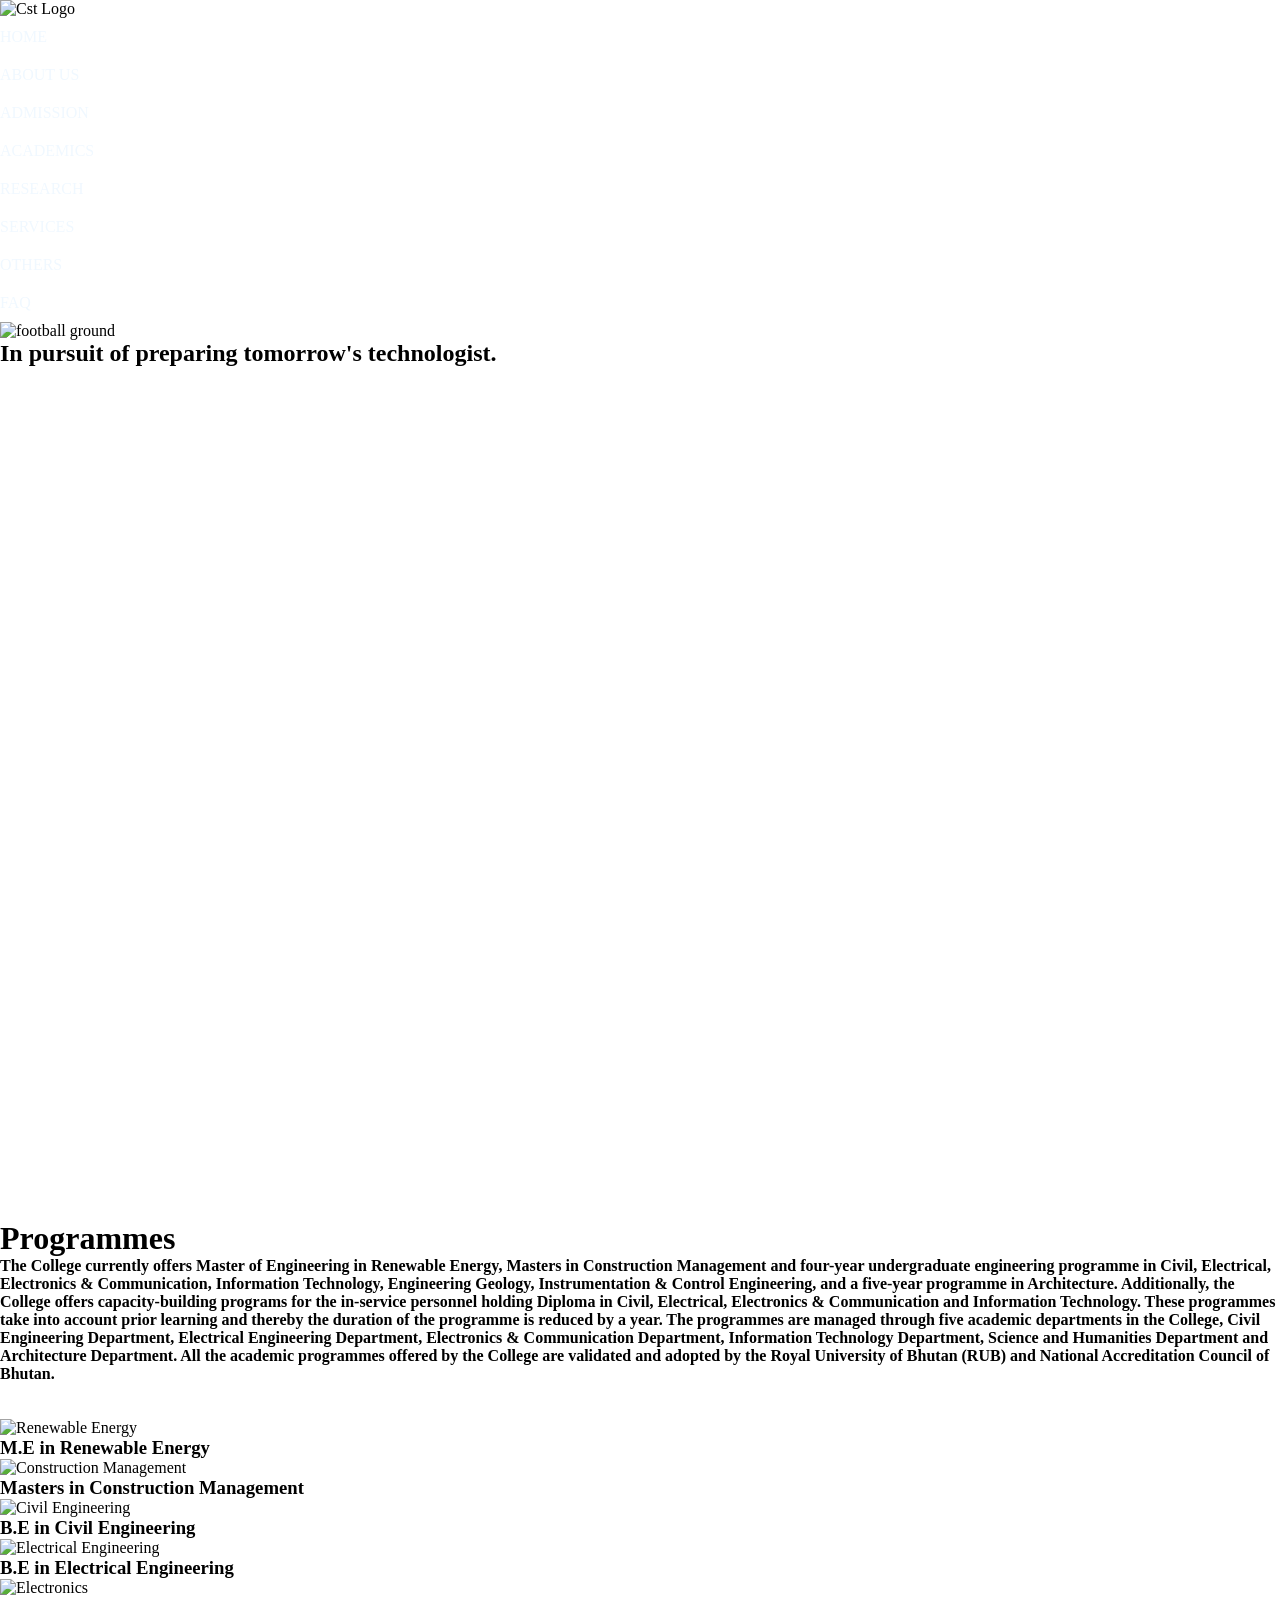
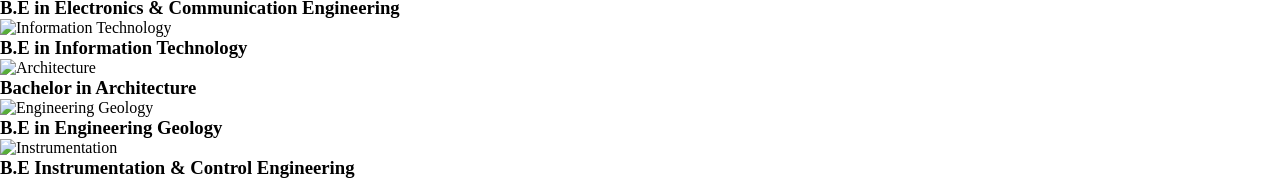
==== index.html @ 205081a9 "Add files via upload" ====
<!DOCTYPE html>
<html lang="en">
<head>
    <meta charset="UTF-8">
    <meta http-equiv="X-UA-Compatible" content="IE=edge">
    <meta name="viewport" content="width=device-width, initial-scale=1.0">
    <title>cst.edu.bt</title>
    <link rel="stylesheet" href="style.css">
</head>
<body>
    <div id="nav-bar">
        <img id="imge" src="images/CstLogo.png" alt="Cst Logo" width="90px">
        <section>
            <ul id="nav">
                <li>
                    <a href="">HOME</a>
                </li>
                <li>
                    <a href="">ABOUT US</a>
                </li>
                <li>
                    <a href="">ADMISSION</a>
                </li>
                <li>
                    <a href="">ACADEMICS</a>
                </li>
                <li>
                    <a href="">RESEARCH</a>
                </li>
                <li>
                    <a href="">SERVICES</a>
                </li>
                <li>
                    <a href="">OTHERS</a>
                </li>
                <li>
                    <a href="">FAQ</a>
                </li>
            </ul>
        </section>
    </div>
    <div>
        <img id="image" src="images/football.jpeg" alt="football ground" width="100%" height="300px">
        <h2>In pursuit of preparing tomorrow's technologist.</h2>
    </div>  
    <br>
    <br>
    <body>
     <div id="main">
        <div id="videos">
            <section>
                <iframe width="730" height="411" src="https://www.youtube.com/embed/fc09mcvQlQ0" title="Promotional Video | College of Science and Technology | Royal University of Bhutan | 2021" frameborder="0" allow="accelerometer; autoplay; clipboard-write; encrypted-media; gyroscope; picture-in-picture; web-share" referrerpolicy="strict-origin-when-cross-origin" allowfullscreen></iframe>
            </section>
            <section>
                <div>
                    <iframe width="350" height="197" src="https://www.youtube.com/embed/YebdZoR_au0" title="Youth For Climate Change | UNDP Bhutan | CST" frameborder="0" allow="accelerometer; autoplay; clipboard-write; encrypted-media; gyroscope; picture-in-picture; web-share" referrerpolicy="strict-origin-when-cross-origin" allowfullscreen></iframe>
                </div>
                <iframe width="350" height="197" src="https://www.youtube.com/embed/YebdZoR_au0" title="Youth For Climate Change | UNDP Bhutan | CST" frameborder="0" allow="accelerometer; autoplay; clipboard-write; encrypted-media; gyroscope; picture-in-picture; web-share" referrerpolicy="strict-origin-when-cross-origin" allowfullscreen></iframe>
            </section>
        </div>
        <div>
            <h1>
                Programmes
            </h1>
            <h4>
                The College currently offers Master of Engineering in Renewable Energy, Masters in Construction Management and four-year undergraduate engineering programme in Civil, Electrical, Electronics & Communication, Information Technology, Engineering Geology, Instrumentation & Control Engineering, and a five-year programme in Architecture. Additionally, the College offers capacity-building programs for the in-service personnel holding Diploma in Civil, Electrical, Electronics & Communication and Information Technology. These programmes take into account prior learning and thereby the duration of the programme is reduced by a year. The programmes are managed through five academic departments in the College, Civil Engineering Department, Electrical Engineering Department, Electronics & Communication Department, Information Technology Department, Science and Humanities Department and Architecture Department.
    
    All the academic programmes offered by the College are validated and adopted by the Royal University of Bhutan (RUB) and National Accreditation Council of Bhutan.
            </h4>
        </div>
        <br>
        <br>
        <div class="departments">
            <section>
                <img src="images/renewableenergy.jpg" alt="Renewable Energy" width="300px">
                <h3>M.E in Renewable Energy</h3>
            </section>
            <section>
                <img src="images/BhutanDamP.jpg" alt="Construction Management" width="300px">
                <h3>Masters in Construction Management</h3>
            </section>
            <section>
                <img src="images/civil-556x312.jpg" alt="Civil Engineering" width="300px">
                <h3>B.E in Civil Engineering</h3>
            </section>
        </div>
        <div class="departments">
            <section>
                <img src="images/elect1.jpg" alt="Electrical Engineering" width="300px">
                <h3>B.E in Electrical Engineering</h3>
            </section>
            <section>
                <img src="images/ece-556x312.jpg" alt="Electronics" width="300px"> 
                <h3>B.E in Electronics & Communication Engineering</h3>
            </section>
            <section>
                <img src="images/it-556x312.jpeg" alt="Information Technology" width="300px">
                <h3>B.E in Information Technology</h3>
            </section>
        </div>
        <div class="departments">
            <section>
                <img src="images/arch.jpg" alt="Architecture" width="300px">
                <h3>Bachelor in Architecture</h3>
            </section>
            <section>
                <img src="images/geo.jpeg" alt="Engineering Geology" width="300px">
                <h3>B.E in Engineering Geology</h3>
            </section>
            <section>
                <img src="images/Instrumentation-556x312.jpeg" alt="Instrumentation" width="300px">
                <h3>B.E Instrumentation & Control Engineering</h3>
            </section>
        </div>
     </div>
    </body>
    <script src="script.js"></script>
</body>
</html>
---- style.css ----
* {
  margin: 0;
  padding: 0;
  box-sizing: border-box;
}
html,
body {
  width: 100%;
  height: 100%;
}
/* ----------------------------- Global Style ----------------------------- */
li {
  list-style: none;
  padding: 10px 0;
}
a {
  text-decoration: none;
  color: aliceblue;
}
nav {
  display: grid;
  grid-template-columns: repeat(3, 1fr);
  grid-template-rows: 1fr;
  background-color: rgba(8, 6, 6, 0.658);
  align-items: center;
  padding: 10px 0;
}

/* ----------------------------- Components ----------------------------- */
#logo {
  width: 90px;
  height: 90px;
  border-radius: 50%;
  margin-left: 40px;
}
#logo-items {
  grid-column: 1/2;
  display: flex;
  align-items: center;
  gap: 10px;
  font-size: 1rem;
  color: white;
}
#nav-items {
  grid-column: 2/4;
  display: flex;
  justify-content: space-around;
}
.container {
  display: flex;
  justify-content: center;
  gap: 10px;
  margin: 10px 0;
}
.imageDisplay {
  width: 350px;
  height: 500px;
  border: 2px solid black;
  background-color: rgb(194, 194, 194);
  border-radius: 5px;
  display: flex;
  flex-direction: column;
  justify-content: space-between;
}
.imageDisplay:hover {
  box-shadow: 0 0 5px black;
}
footer {
  display: grid;
  grid-template-columns: repeat(5, 1fr);
  grid-template-rows: 1fr;
  padding: 40px;
  background-color: black;
  color: aliceblue;
}
#sect1 {
  grid-column: 1/3;
}
#sect2 {
  grid-column: 3/4;
}
#sect3 {
  grid-column: 4/5;
}
#sect4 {
  grid-column: 5/6;
}
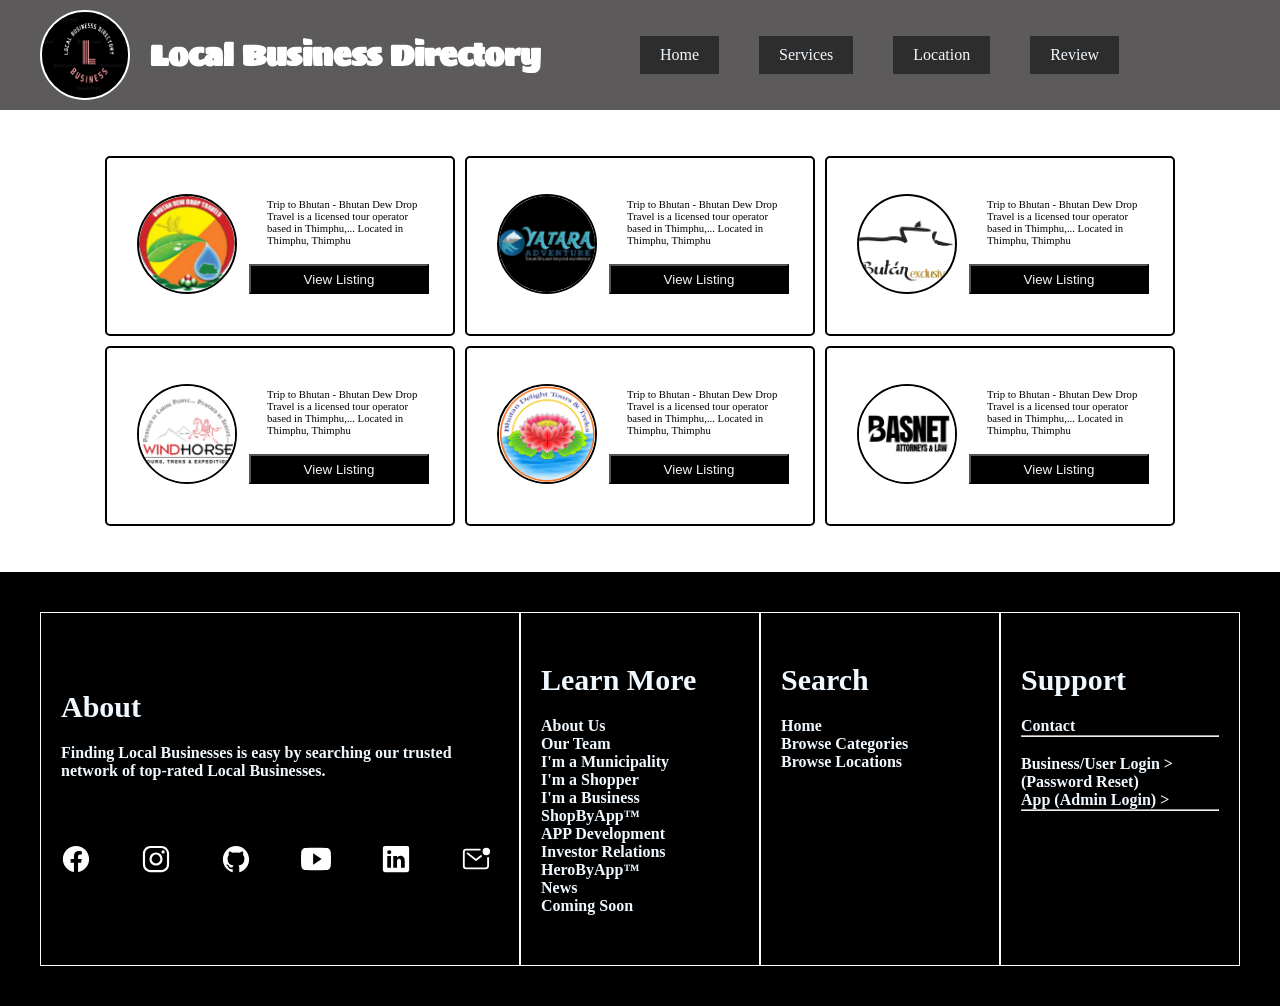
==== commit 8c394ef8: "Added Logo(svg) and images from Lab" ====
--- a/index.html
+++ b/index.html
@@ -1,119 +1,209 @@
 <!DOCTYPE html>
 <html lang="en">
-<head>
-    <meta charset="UTF-8">
-    <meta http-equiv="X-UA-Compatible" content="IE=edge">
-    <meta name="viewport" content="width=device-width, initial-scale=1.0">
-    <title>cst.edu.bt</title>
-    <link rel="stylesheet" href="style.css">
-</head>
-<body>
-    <div id="nav-bar">
-        <img id="imge" src="images/CstLogo.png" alt="Cst Logo" width="90px">
-        <section>
-            <ul id="nav">
-                <li>
-                    <a href="">HOME</a>
-                </li>
-                <li>
-                    <a href="">ABOUT US</a>
-                </li>
-                <li>
-                    <a href="">ADMISSION</a>
-                </li>
-                <li>
-                    <a href="">ACADEMICS</a>
-                </li>
-                <li>
-                    <a href="">RESEARCH</a>
-                </li>
-                <li>
-                    <a href="">SERVICES</a>
-                </li>
-                <li>
-                    <a href="">OTHERS</a>
-                </li>
-                <li>
-                    <a href="">FAQ</a>
-                </li>
-            </ul>
-        </section>
-    </div>
-    <div>
-        <img id="image" src="images/football.jpeg" alt="football ground" width="100%" height="300px">
-        <h2>In pursuit of preparing tomorrow's technologist.</h2>
-    </div>  
+  <head>
+    <meta charset="UTF-8" />
+    <meta name="viewport" content="width=device-width, initial-scale=1.0" />
+    <title>Local Business Directory</title>
+    <link rel="preconnect" href="https://fonts.googleapis.com">
+<link rel="preconnect" href="https://fonts.gstatic.com" crossorigin>
+<link href="https://fonts.googleapis.com/css2?family=Sigmar&display=swap" rel="stylesheet">
+    <link rel="stylesheet" href="style.css" />
+  </head>
+  <body>
+    <header>
+      <nav>
+            <div id="logo-items">
+                <img id="logo" src="Images/icon.jpg" alt="Logo" />
+                <h1 style="font-size: 30px;font-family: Sigmar, serif;">Local Business Directory</h1>
+            </div>
+        <ul id="nav-items">
+          <li class="navLinks"><a href="">Home</a></li>
+          <li class="navLinks"><a href="">Services</a></li>
+          <li class="navLinks"><a href="">Location</a></li>
+          <li class="navLinks"><a href="">Review</a></li>
+        </ul>
+      </nav>
+    </header>
+    <main>
+        <br><br>    
+        <div class="container">
+            <div class="imageDisplay">
+                <a href="https://www.bhutanairlines.bt/" target="_blank">
+                    <img class="mainImage" src="Images/image1.jpg" alt="Business1">
+                </a>
+                <section>
+                    <h6>Trip to Bhutan - Bhutan Dew Drop Travel is a licensed tour operator based in Thimphu,...
+                        Located in
+                        Thimphu, Thimphu</h6>
+                        <br>
+                        <button class="listingButton">View Listing</button>
+                </section>
+            </div>
+            <div class="imageDisplay">
+                <a href="http://www.bhutantoday.bt/" target="_blank">
+                    <img class="mainImage" src="Images/image2.jpg" alt="Business2">
+                </a>
+                <section>
+                    <h6>Trip to Bhutan - Bhutan Dew Drop Travel is a licensed tour operator based in Thimphu,...
+                        Located in
+                        Thimphu, Thimphu</h6>
+                        <br>
+                        <button class="listingButton">View Listing</button>
+                </section>
+            </div>
+            <div class="imageDisplay">
+                <a href="">
+                    <img class="mainImage" src="Images/image3.jpg" alt="Business3">
+                </a>
+                <section>
+                    <h6>Trip to Bhutan - Bhutan Dew Drop Travel is a licensed tour operator based in Thimphu,...
+                        Located in
+                        Thimphu, Thimphu</h6>
+                        <br>
+                        <button class="listingButton">View Listing</button>
+                </section>
+            </div>
+        </div>
+        <div class="container">
+            <div class="imageDisplay">
+                <a href="">
+                    <img class="mainImage" src="Images/image4.jpg" alt="Business4">
+                </a>
+                <section>
+                    <h6>Trip to Bhutan - Bhutan Dew Drop Travel is a licensed tour operator based in Thimphu,...
+                        Located in
+                        Thimphu, Thimphu</h6>
+                        <br>
+                        <button class="listingButton">View Listing</button>
+                </section>
+            </div>
+            <div class="imageDisplay">
+                <a href="">
+                    <img class="mainImage" src="Images/image5.jpg" alt="Business5">
+                </a>
+                <section>
+                    <h6>Trip to Bhutan - Bhutan Dew Drop Travel is a licensed tour operator based in Thimphu,...
+                        Located in
+                        Thimphu, Thimphu</h6>
+                        <br>
+                        <button class="listingButton">View Listing</button>
+                </section>
+            </div>
+            <div class="imageDisplay">
+                <a href="">
+                    <img class="mainImage" src="Images/image6.png" alt="Business6">
+                </a>
+                <section>
+                    <h6>Trip to Bhutan - Bhutan Dew Drop Travel is a licensed tour operator based in Thimphu,...
+                        Located in
+                        Thimphu, Thimphu</h6>
+                        <br>
+                        <button class="listingButton">View Listing</button>
+                </section>
+            </div>
+        </div>
+    </main>
     <br>
     <br>
-    <body>
-     <div id="main">
-        <div id="videos">
+    <footer>
+        <section id="sect1">
             <section>
-                <iframe width="730" height="411" src="https://www.youtube.com/embed/fc09mcvQlQ0" title="Promotional Video | College of Science and Technology | Royal University of Bhutan | 2021" frameborder="0" allow="accelerometer; autoplay; clipboard-write; encrypted-media; gyroscope; picture-in-picture; web-share" referrerpolicy="strict-origin-when-cross-origin" allowfullscreen></iframe>
+                <h3 class="footmain">About</h3>
+                <h4>Finding Local Businesses is easy by searching our trusted <br> network of top-rated Local Businesses. </h4>
             </section>
-            <section>
-                <div>
-                    <iframe width="350" height="197" src="https://www.youtube.com/embed/YebdZoR_au0" title="Youth For Climate Change | UNDP Bhutan | CST" frameborder="0" allow="accelerometer; autoplay; clipboard-write; encrypted-media; gyroscope; picture-in-picture; web-share" referrerpolicy="strict-origin-when-cross-origin" allowfullscreen></iframe>
-                </div>
-                <iframe width="350" height="197" src="https://www.youtube.com/embed/YebdZoR_au0" title="Youth For Climate Change | UNDP Bhutan | CST" frameborder="0" allow="accelerometer; autoplay; clipboard-write; encrypted-media; gyroscope; picture-in-picture; web-share" referrerpolicy="strict-origin-when-cross-origin" allowfullscreen></iframe>
-            </section>
-        </div>
-        <div>
-            <h1>
-                Programmes
-            </h1>
-            <h4>
-                The College currently offers Master of Engineering in Renewable Energy, Masters in Construction Management and four-year undergraduate engineering programme in Civil, Electrical, Electronics & Communication, Information Technology, Engineering Geology, Instrumentation & Control Engineering, and a five-year programme in Architecture. Additionally, the College offers capacity-building programs for the in-service personnel holding Diploma in Civil, Electrical, Electronics & Communication and Information Technology. These programmes take into account prior learning and thereby the duration of the programme is reduced by a year. The programmes are managed through five academic departments in the College, Civil Engineering Department, Electrical Engineering Department, Electronics & Communication Department, Information Technology Department, Science and Humanities Department and Architecture Department.
-    
-    All the academic programmes offered by the College are validated and adopted by the Royal University of Bhutan (RUB) and National Accreditation Council of Bhutan.
-            </h4>
-        </div>
-        <br>
-        <br>
-        <div class="departments">
-            <section>
-                <img src="images/renewableenergy.jpg" alt="Renewable Energy" width="300px">
-                <h3>M.E in Renewable Energy</h3>
-            </section>
-            <section>
-                <img src="images/BhutanDamP.jpg" alt="Construction Management" width="300px">
-                <h3>Masters in Construction Management</h3>
-            </section>
-            <section>
-                <img src="images/civil-556x312.jpg" alt="Civil Engineering" width="300px">
-                <h3>B.E in Civil Engineering</h3>
-            </section>
-        </div>
-        <div class="departments">
-            <section>
-                <img src="images/elect1.jpg" alt="Electrical Engineering" width="300px">
-                <h3>B.E in Electrical Engineering</h3>
-            </section>
-            <section>
-                <img src="images/ece-556x312.jpg" alt="Electronics" width="300px"> 
-                <h3>B.E in Electronics & Communication Engineering</h3>
-            </section>
-            <section>
-                <img src="images/it-556x312.jpeg" alt="Information Technology" width="300px">
-                <h3>B.E in Information Technology</h3>
-            </section>
-        </div>
-        <div class="departments">
-            <section>
-                <img src="images/arch.jpg" alt="Architecture" width="300px">
-                <h3>Bachelor in Architecture</h3>
-            </section>
-            <section>
-                <img src="images/geo.jpeg" alt="Engineering Geology" width="300px">
-                <h3>B.E in Engineering Geology</h3>
-            </section>
-            <section>
-                <img src="images/Instrumentation-556x312.jpeg" alt="Instrumentation" width="300px">
-                <h3>B.E Instrumentation & Control Engineering</h3>
-            </section>
-        </div>
-     </div>
-    </body>
+            <section id="cta-link">
+                <ul id="footLink">
+                  <li>
+                    <a
+                      href="https://www.facebook.com/profile.php?id=100089239116629"
+                      target="_blank"
+                      ><img
+                        class="svg"
+                        src="Images/logo-facebook.svg"
+                        alt="logo-facebook"
+                        width="30px"
+                    /></a>
+                  </li>
+                  <li>
+                    <a
+                      href="https://www.instagram.com/chetan.timsina/"
+                      target="_blank"
+                      ><img
+                        class="svg"
+                        src="Images/logo-instagram.svg"
+                        alt="logo-instagram"
+                        width="30px"
+                    /></a>
+                  </li>
+                  <li>
+                    <a href="https://github.com/User01944" target="_blank"
+                      ><img
+                        class="svg"
+                        src="Images/logo-github.svg"
+                        alt="logo-github"
+                        width="30px"
+                    /></a>
+                  </li>
+                  <li>
+                    <a href="https://www.youtube.com/@CodeInFocus" target="_blank"
+                      ><img
+                        class="svg"
+                        src="Images/logo-youtube (1).svg"
+                        alt="logo-youtube"
+                        width="30px"
+                    /></a>
+                  </li>
+                  <li>
+                    <a href="https://www.linkedin.com/" target="_blank"
+                      ><img
+                        class="svg"
+                        src="Images/logo-linkedin.svg"
+                        alt="logo-linkedin"
+                        width="30px"
+                    /></a>
+                  </li>
+                  <li>
+                    <a href="mailto: chetantimsina01944@gmail.com"
+                      ><img
+                        class="svg"
+                        src="Images/mail-unread-outline.svg"
+                        width="30px"
+                        alt="mail-unread-outline"
+                    /></a>
+                  </li>
+                </ul>
+              </section>
+        </section>
+        <section id="sect2">
+            <h3 class="footmain">Learn More</h3>
+            <h4>About Us <br>
+                Our Team <br>
+                I'm a Municipality <br>
+                I'm a Shopper <br>
+                I'm a Business <br>
+                ShopByApp™ <br>
+                APP Development<br> 
+                Investor Relations <br>
+                HeroByApp™<br>
+                News <br>
+                Coming Soon </h4>
+        </section>
+        <section id="sect3">
+            <h3 class="footmain">Search</h3>
+            <h4>Home<br>
+                Browse Categories <br>
+                Browse Locations </h4>
+        </section>
+        <section id="sect4">
+            <h3 class="footmain">Support</h3>
+            <h4>Contact<br><hr><br>
+                Business/User Login ><br>
+                (Password Reset) <br>
+                App (Admin Login) > </h4>
+                <hr>
+        </section>
+    </footer>
+    </footer>
     <script src="script.js"></script>
-</body>
-</html>+  </body>
+</html>
--- a/style.css
+++ b/style.css
@@ -19,22 +19,50 @@
 }
 nav {
   display: grid;
-  grid-template-columns: repeat(3, 1fr);
+  grid-template-columns: repeat(4, 1fr);
   grid-template-rows: 1fr;
   background-color: rgba(8, 6, 6, 0.658);
   align-items: center;
   padding: 10px 0;
 }
-
+h6 {
+  font-size: 50;
+  font-weight: 400;
+  padding-left: 30px;
+}
+footer {
+  display: grid;
+  grid-template-columns: repeat(5, 1fr);
+  grid-template-rows: 1fr;
+  padding: 40px;
+  background-color: black;
+  color: aliceblue;
+  /* position: fixed;
+  width: 100%;
+  bottom: 0px; */
+}
 /* ----------------------------- Components ----------------------------- */
 #logo {
   width: 90px;
   height: 90px;
   border-radius: 50%;
   margin-left: 40px;
+  margin-right: 10px;
+  border: 2px solid white;
+}
+#cta-link {
+  text-align: left;
+}
+#footLink {
+  display: flex;
+  gap: 50px;
+}
+.svg {
+  filter: invert(95%) sepia(97%) saturate(14%) hue-rotate(213deg)
+    brightness(104%) contrast(104%);
 }
 #logo-items {
-  grid-column: 1/2;
+  grid-column: 1/3;
   display: flex;
   align-items: center;
   gap: 10px;
@@ -42,9 +70,9 @@
   color: white;
 }
 #nav-items {
-  grid-column: 2/4;
+  grid-column: 3/5;
   display: flex;
-  justify-content: space-around;
+  gap: 40px;
 }
 .container {
   display: flex;
@@ -54,27 +82,29 @@
 }
 .imageDisplay {
   width: 350px;
-  height: 500px;
+  height: 180px;
+  padding: 0 30px;
   border: 2px solid black;
-  background-color: rgb(194, 194, 194);
   border-radius: 5px;
   display: flex;
-  flex-direction: column;
-  justify-content: space-between;
+  justify-content: space-around;
+  align-items: center;
 }
 .imageDisplay:hover {
-  box-shadow: 0 0 5px black;
+  box-shadow: 0 0 10px black;
 }
-footer {
-  display: grid;
-  grid-template-columns: repeat(5, 1fr);
-  grid-template-rows: 1fr;
-  padding: 40px;
-  background-color: black;
-  color: aliceblue;
+#sect1,
+#sect2,
+#sect3,
+#sect4 {
+  border: 1px solid white;
+  padding: 50px 20px;
 }
 #sect1 {
   grid-column: 1/3;
+  display: flex;
+  flex-direction: column;
+  justify-content: space-around;
 }
 #sect2 {
   grid-column: 3/4;
@@ -85,3 +115,30 @@
 #sect4 {
   grid-column: 5/6;
 }
+.mainImage {
+  width: 100px;
+  height: 100px;
+  border-radius: 50%;
+  border: 2px solid black;
+}
+.listingButton {
+  width: 180px;
+  margin-left: 12px;
+  height: 30px;
+  background-color: black;
+  color: whitesmoke;
+  cursor: pointer;
+}
+.navLinks {
+  background-color: rgba(0, 0, 0, 0.5);
+  padding: 10px 20px;
+  border-radius: 4 px;
+}
+.navLinks:hover {
+  box-shadow: 0 0 5px black;
+}
+.footmain {
+  font-size: 30px;
+  margin-bottom: 20px;
+  font-weight: bolder;
+}
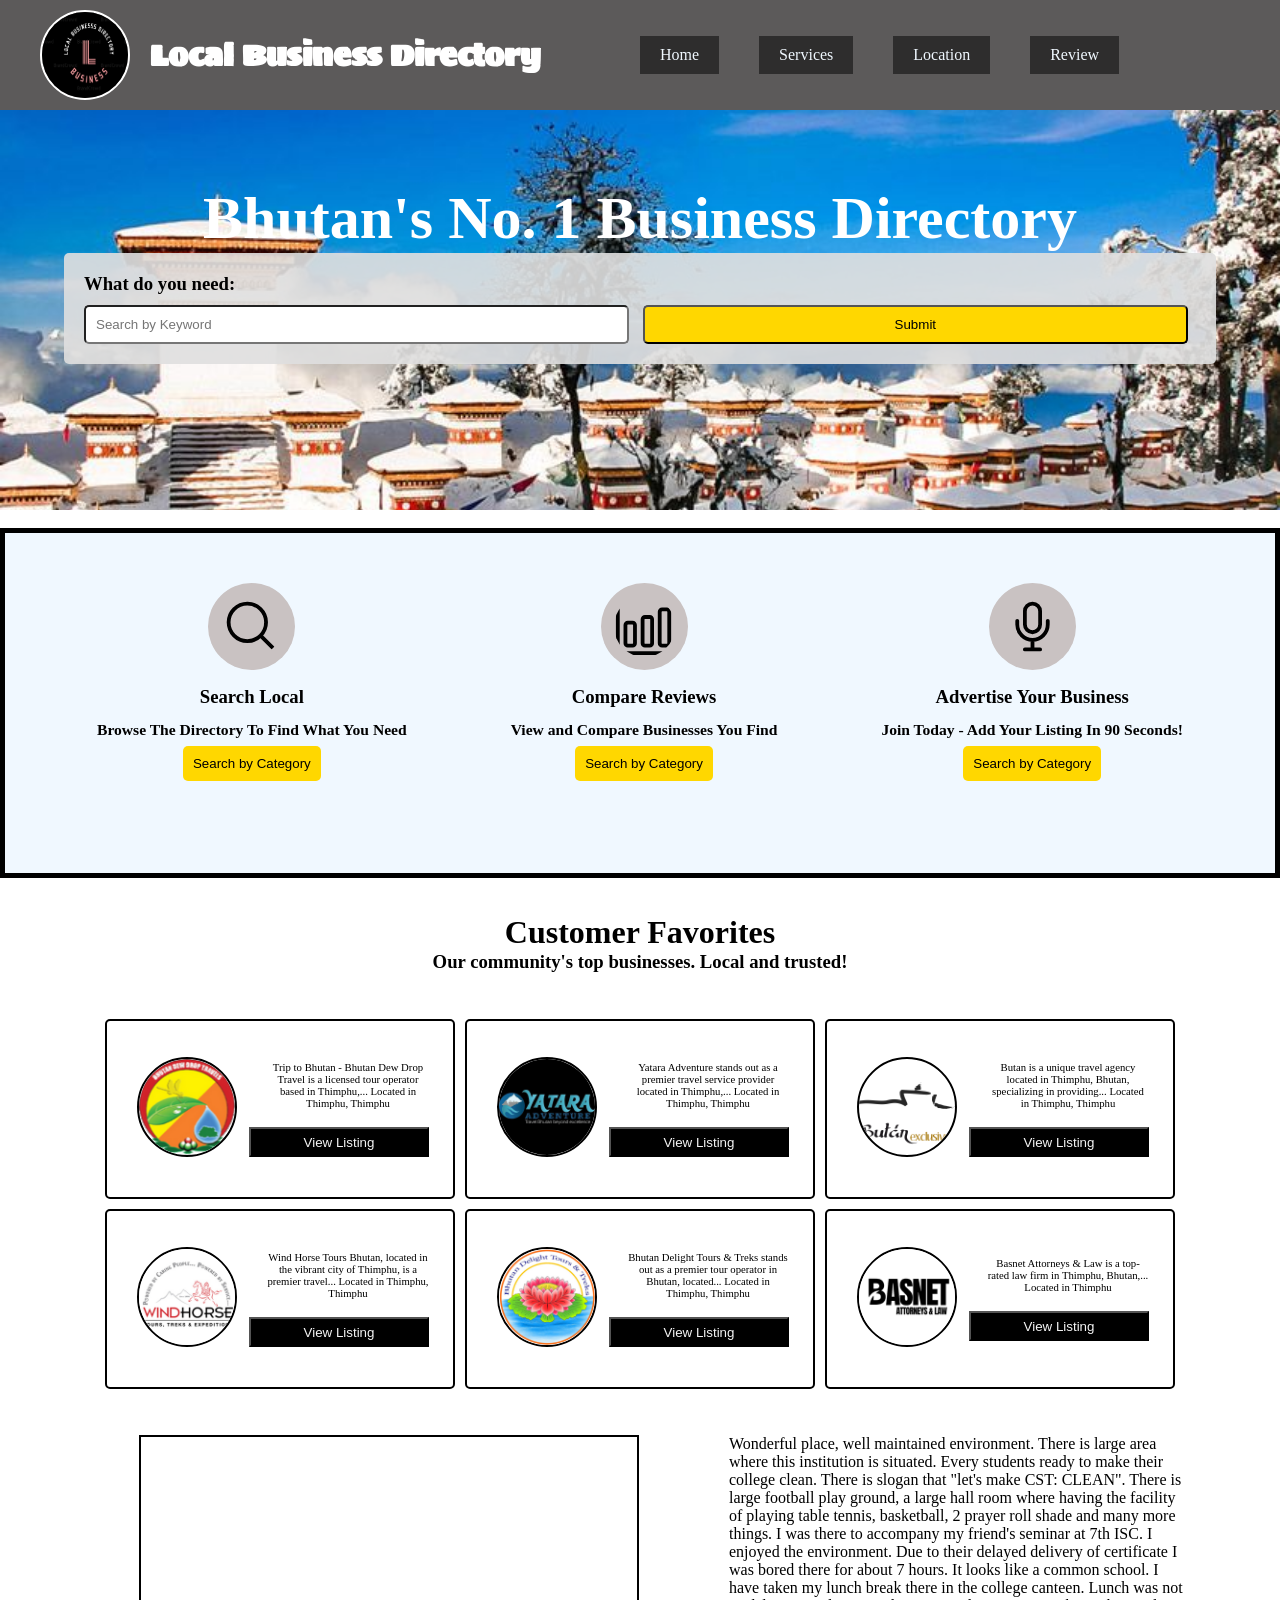
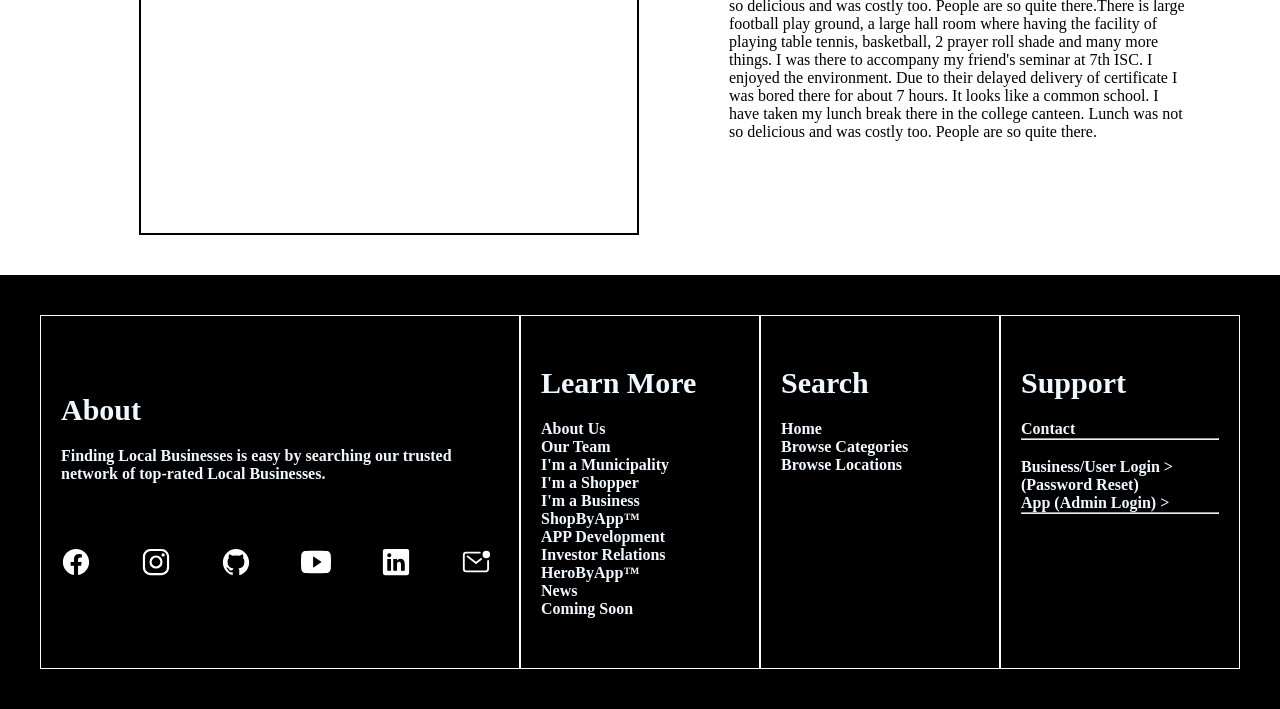
==== commit 9d7adddf: "finalized" ====
--- a/index.html
+++ b/index.html
@@ -17,15 +17,52 @@
                 <h1 style="font-size: 30px;font-family: Sigmar, serif;">Local Business Directory</h1>
             </div>
         <ul id="nav-items">
-          <li class="navLinks"><a href="">Home</a></li>
-          <li class="navLinks"><a href="">Services</a></li>
-          <li class="navLinks"><a href="">Location</a></li>
-          <li class="navLinks"><a href="">Review</a></li>
+          <li class="navLinks"><a href="index.html">Home</a></li>
+          <li class="navLinks"><a href="#services">Services</a></li>
+          <li class="navLinks"><a href="#iframeDisplay">Location</a></li>
+          <li class="navLinks"><a href="#Reviews">Review</a></li>
         </ul>
       </nav>
     </header>
     <main>
-        <br><br>    
+        <div id="image">
+          <br><br><br>
+          <h1 style="font-size: 60px;padding-top: 20px;color: white;">Bhutan's No. 1 Business Directory</h1>
+          <div id="searchBack">
+            <section><h3>What do you need:</h3></section>
+            <section>
+              <form action="https://www.google.com/search" method="get">
+                <input class="searchbar" name="q" placeholder="Search by Keyword" type="search">
+                <input type="submit" style="background-color: gold;margin-left: 10px;" class="searchbar">
+              </form>
+            </section>
+          </div>
+        </div>
+        <br>
+        <div id="svgImage">
+          <section>
+            <img class="svgImage" src="Images/search-outline (2).svg" alt="Search">
+            <h3>Search Local <br>
+             <small> Browse The Directory To Find What You Need</small></h3>
+              <button class="svgButton">Search by Category</button>
+          </section>
+          <section>
+            <img class="svgImage" src="Images/bar-chart-outline.svg" alt="Bar">
+            <h3>Compare Reviews <br>
+             <small>View and Compare Businesses You Find</small></h3>
+              <button class="svgButton">Search by Category</button>
+          </section>
+          <section>
+            <img class="svgImage" src="Images/mic-outline.svg" alt="Microphone">
+            <h3>Advertise Your Business <br>
+             <small>Join Today - Add Your Listing In 90 Seconds!</small></h3>
+              <button class="svgButton">Search by Category</button>
+          </section>
+        </div>
+        <br><br>
+        <h1 id="services">Customer Favorites</h1>
+        <h3>Our community's top businesses. Local and trusted!</h3>  
+        <br><br>
         <div class="container">
             <div class="imageDisplay">
                 <a href="https://www.bhutanairlines.bt/" target="_blank">
@@ -36,7 +73,7 @@
                         Located in
                         Thimphu, Thimphu</h6>
                         <br>
-                        <button class="listingButton">View Listing</button>
+                        <a href="first.html"><button class="listingButton">View Listing</button></a>
                 </section>
             </div>
             <div class="imageDisplay">
@@ -44,11 +81,11 @@
                     <img class="mainImage" src="Images/image2.jpg" alt="Business2">
                 </a>
                 <section>
-                    <h6>Trip to Bhutan - Bhutan Dew Drop Travel is a licensed tour operator based in Thimphu,...
-                        Located in
-                        Thimphu, Thimphu</h6>
-                        <br>
-                        <button class="listingButton">View Listing</button>
+                    <h6>Yatara Adventure stands out as a premier travel service provider located in Thimphu,...
+                      Located in
+                      Thimphu, Thimphu</h6>
+                        <br>
+                        <a href="Second.html"><button class="listingButton">View Listing</button></a>
                 </section>
             </div>
             <div class="imageDisplay">
@@ -56,11 +93,11 @@
                     <img class="mainImage" src="Images/image3.jpg" alt="Business3">
                 </a>
                 <section>
-                    <h6>Trip to Bhutan - Bhutan Dew Drop Travel is a licensed tour operator based in Thimphu,...
-                        Located in
-                        Thimphu, Thimphu</h6>
-                        <br>
-                        <button class="listingButton">View Listing</button>
+                    <h6>Butan is a unique travel agency located in Thimphu, Bhutan, specializing in providing...
+                      Located in
+                      Thimphu, Thimphu</h6>
+                        <br>
+                        <a href="Third.html"><button class="listingButton">View Listing</button></a>
                 </section>
             </div>
         </div>
@@ -70,11 +107,11 @@
                     <img class="mainImage" src="Images/image4.jpg" alt="Business4">
                 </a>
                 <section>
-                    <h6>Trip to Bhutan - Bhutan Dew Drop Travel is a licensed tour operator based in Thimphu,...
-                        Located in
-                        Thimphu, Thimphu</h6>
-                        <br>
-                        <button class="listingButton">View Listing</button>
+                    <h6>Wind Horse Tours Bhutan, located in the vibrant city of Thimphu, is a premier travel...
+                      Located in
+                      Thimphu, Thimphu</h6>
+                        <br>
+                        <a href="forth.html"><button class="listingButton">View Listing</button></a>
                 </section>
             </div>
             <div class="imageDisplay">
@@ -82,11 +119,11 @@
                     <img class="mainImage" src="Images/image5.jpg" alt="Business5">
                 </a>
                 <section>
-                    <h6>Trip to Bhutan - Bhutan Dew Drop Travel is a licensed tour operator based in Thimphu,...
-                        Located in
-                        Thimphu, Thimphu</h6>
-                        <br>
-                        <button class="listingButton">View Listing</button>
+                    <h6>Bhutan Delight Tours & Treks stands out as a premier tour operator in Bhutan, located...
+                      Located in
+                      Thimphu, Thimphu</h6>
+                        <br>
+                        <a href="Fifth.html"><button class="listingButton">View Listing</button></a>
                 </section>
             </div>
             <div class="imageDisplay">
@@ -94,18 +131,26 @@
                     <img class="mainImage" src="Images/image6.png" alt="Business6">
                 </a>
                 <section>
-                    <h6>Trip to Bhutan - Bhutan Dew Drop Travel is a licensed tour operator based in Thimphu,...
-                        Located in
-                        Thimphu, Thimphu</h6>
-                        <br>
-                        <button class="listingButton">View Listing</button>
+                    <h6>Basnet Attorneys & Law is a top-rated law firm in Thimphu, Bhutan,...
+                      Located in
+                      Thimphu</h6>
+                        <br>
+                        <a href="sixth.html"><button class="listingButton">View Listing</button></a>
                 </section>
             </div>
         </div>
     </main>
     <br>
     <br>
-    <footer>
+    <div id="iframeDisplay">
+      <div>
+        <iframe  src="https://www.google.com/maps/embed?pb=!1m18!1m12!1m3!1d3559.677419227959!2d89.3914174747841!3d26.850210562775004!2m3!1f0!2f0!3f0!3m2!1i1024!2i768!4f13.1!3m3!1m2!1s0x39e3cb2c210e611d%3A0x44c5cb2cd32b18d4!2sCollege%20of%20Science%20and%20Technology!5e0!3m2!1sen!2sbt!4v1740905744220!5m2!1sen!2sbt" width="500" height="400" style="border:2px solid black; margin-left: 139px;" allowfullscreen="" loading="lazy" referrerpolicy="no-referrer-when-downgrade"></iframe>
+      </div>
+      <p style="padding: 0 90px;">Wonderful place, well maintained environment. There is large area where this institution is situated. Every students ready to make their college clean. There is slogan that "let's make CST: CLEAN". There is large football play ground, a large hall room where having the facility of playing table tennis, basketball, 2 prayer roll shade and many more things. I was there to accompany my friend's seminar at 7th ISC. I enjoyed the environment. Due to their delayed delivery of certificate I was bored there for about 7 hours. It looks like a common school. I have taken my lunch break there in the college canteen.  Lunch was not so delicious and was costly too. People are so quite there.There is large football play ground, a large hall room where having the facility of playing table tennis, basketball, 2 prayer roll shade and many more things. I was there to accompany my friend's seminar at 7th ISC. I enjoyed the environment. Due to their delayed delivery of certificate I was bored there for about 7 hours. It looks like a common school. I have taken my lunch break there in the college canteen.  Lunch was not so delicious and was costly too. People are so quite there.</p>
+    </div>
+    <br>
+    <br>
+    <footer id="Reviews">
         <section id="sect1">
             <section>
                 <h3 class="footmain">About</h3>
--- a/style.css
+++ b/style.css
@@ -41,7 +41,17 @@
   width: 100%;
   bottom: 0px; */
 }
+main {
+  text-align: center;
+}
 /* ----------------------------- Components ----------------------------- */
+#searchBack {
+  background-color: rgba(223, 223, 223, 0.904);
+  width: 90%;
+  padding: 20px;
+  border-radius: 5px;
+  text-align: left;
+}
 #logo {
   width: 90px;
   height: 90px;
@@ -50,6 +60,44 @@
   margin-right: 10px;
   border: 2px solid white;
 }
+.searchbar {
+  padding: 10px;
+  margin-top: 10px;
+  border-radius: 5px;
+  width: 49%;
+}
+.svgImage {
+  background-color: rgb(201, 194, 194);
+  padding: 13px;
+  border-radius: 50%;
+  width: 87px;
+  height: 87px;
+}
+.svgButton {
+  background-color: gold;
+  padding: 10px;
+  border: none;
+  border-radius: 5px;
+}
+#svgImage {
+  border: 5px solid black;
+  padding: 50px 40px 0;
+  display: flex;
+  justify-content: space-around;
+  background-color: aliceblue;
+  height: 350px;
+  line-height: 2em;
+}
+#image {
+  width: 100%;
+  display: flex;
+  flex-direction: column;
+  align-items: center;
+  height: 400px;
+  background-image: url(Images/Dochula1.jpg);
+  background-size: cover;
+  background-repeat: no-repeat;
+}
 #cta-link {
   text-align: left;
 }
@@ -80,7 +128,8 @@
   gap: 10px;
   margin: 10px 0;
 }
-.imageDisplay {
+.imageDisplay,
+.imageDisplay1 {
   width: 350px;
   height: 180px;
   padding: 0 30px;
@@ -89,6 +138,36 @@
   display: flex;
   justify-content: space-around;
   align-items: center;
+}
+.mainImage,
+.mainImage1 {
+  width: 100px;
+  height: 100px;
+  border-radius: 50%;
+  border: 2px solid black;
+}
+.listingButton,
+.listingButton1 {
+  width: 180px;
+  margin-left: 12px;
+  height: 30px;
+  background-color: black;
+  color: whitesmoke;
+  cursor: pointer;
+}
+.imageDisplay1 {
+  width: 80vw;
+  height: 300px;
+  margin: 0 auto;
+}
+.mainImage1 {
+  width: 250px;
+  height: 250px;
+}
+.listingButton1 {
+  width: 550px;
+  margin-top: 20px;
+  height: 50px;
 }
 .imageDisplay:hover {
   box-shadow: 0 0 10px black;
@@ -115,20 +194,6 @@
 #sect4 {
   grid-column: 5/6;
 }
-.mainImage {
-  width: 100px;
-  height: 100px;
-  border-radius: 50%;
-  border: 2px solid black;
-}
-.listingButton {
-  width: 180px;
-  margin-left: 12px;
-  height: 30px;
-  background-color: black;
-  color: whitesmoke;
-  cursor: pointer;
-}
 .navLinks {
   background-color: rgba(0, 0, 0, 0.5);
   padding: 10px 20px;
@@ -142,3 +207,6 @@
   margin-bottom: 20px;
   font-weight: bolder;
 }
+#iframeDisplay {
+  display: flex;
+}
